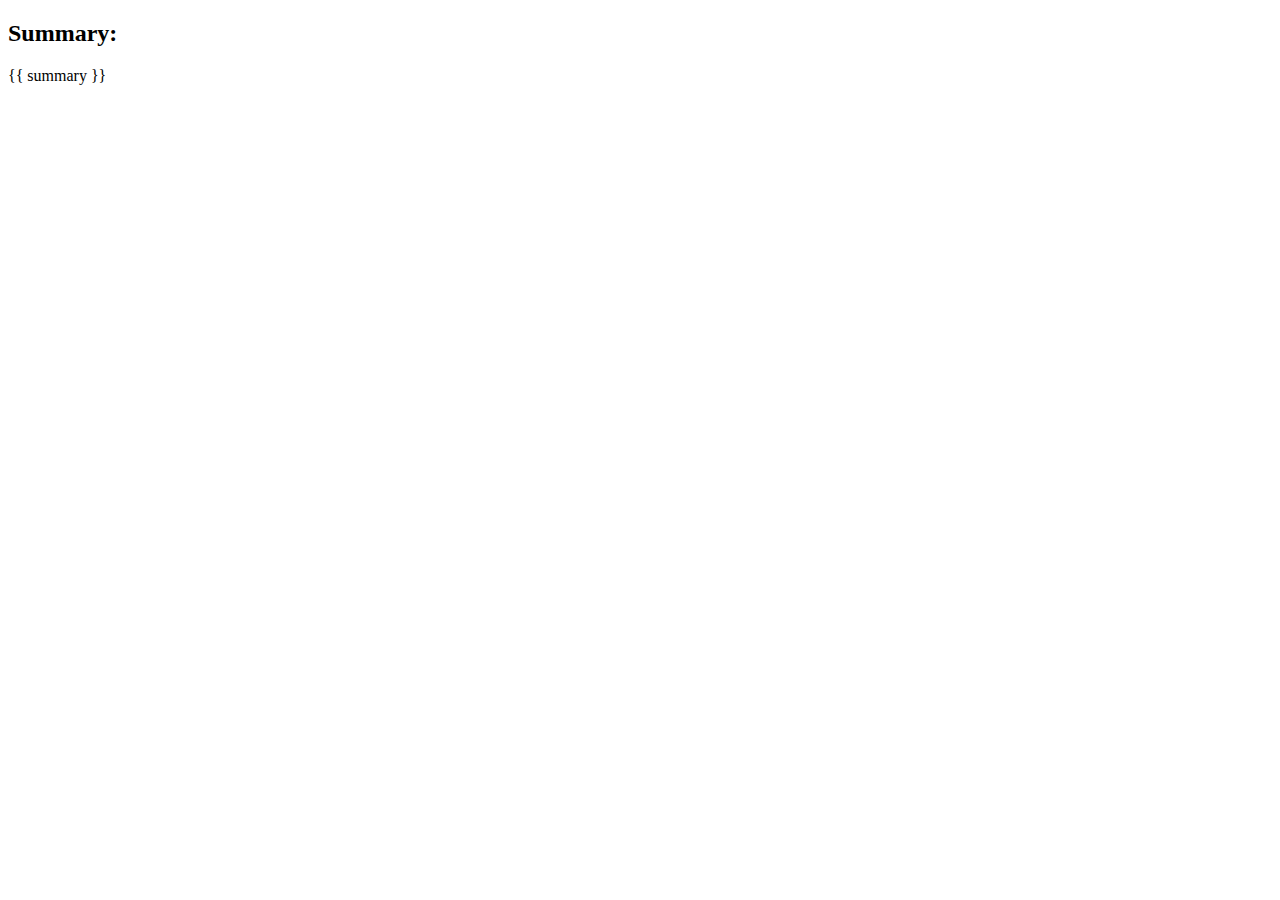
==== templates/result.html @ b07c6290 "basic website functionality" ====
<!DOCTYPE html>
<html lang="en">
<head>
    <meta charset="UTF-8">
    <meta name="viewport" content="width=device-width, initial-scale=1.0">
    <title>Summarization Result</title>
</head>
<body>
    <h2>Summary:</h2>
    <p>{{ summary }}</p>
</body>
</html>
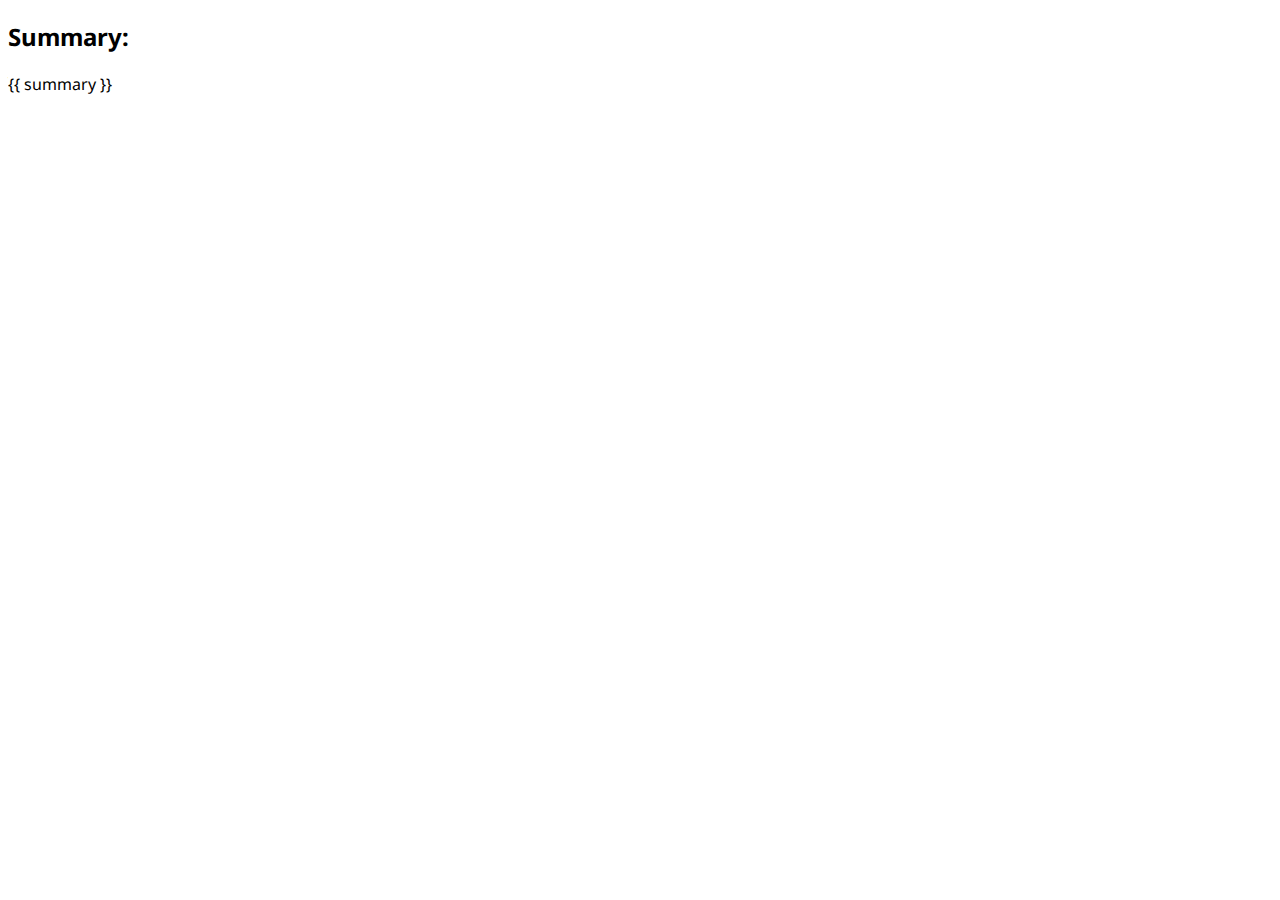
==== commit d94d078e: "fixed translator" ====
--- a/templates/result.html
+++ b/templates/result.html
@@ -4,6 +4,19 @@
     <meta charset="UTF-8">
     <meta name="viewport" content="width=device-width, initial-scale=1.0">
     <title>Summarization Result</title>
+    <style>
+        @import url("https://fonts.googleapis.com/css2?family=Noto+Sans:ital,wght@0,100..900;1,100..900&display=swap");
+        body {
+            font-family: "Noto Sans", sans-serif;
+        }
+        h2 {
+            margin-top: 20px;
+        }
+        p {
+            margin-top: 10px;
+            font-size: 16px;
+        }
+    </style>
 </head>
 <body>
     <h2>Summary:</h2>
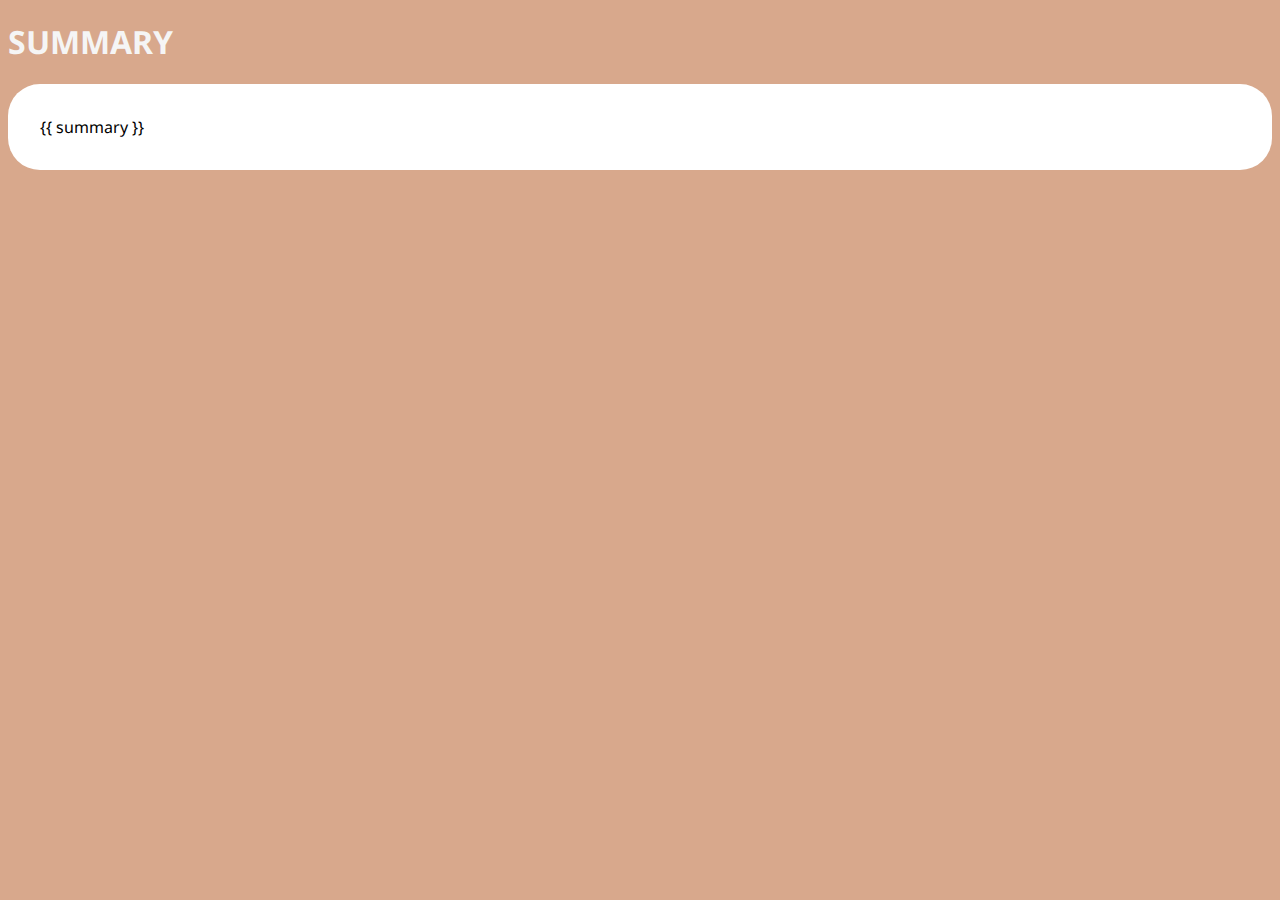
==== commit b20e0f42: "updated bg image, updated results page" ====
--- a/templates/result.html
+++ b/templates/result.html
@@ -8,18 +8,28 @@
         @import url("https://fonts.googleapis.com/css2?family=Noto+Sans:ital,wght@0,100..900;1,100..900&display=swap");
         body {
             font-family: "Noto Sans", sans-serif;
+            background-color:rgb(216, 168, 140);
         }
-        h2 {
+        h1 {
             margin-top: 20px;
+            color: whitesmoke;
         }
         p {
             margin-top: 10px;
             font-size: 16px;
+            background-color:white;
+            justify-content: center;
+            padding: 2rem;
+            border-radius: 2rem;
         }
+        html{
+            scroll-behavior: smooth;
+        }
+        
     </style>
 </head>
 <body>
-    <h2>Summary:</h2>
+    <h1>SUMMARY</h1>
     <p>{{ summary }}</p>
 </body>
 </html>
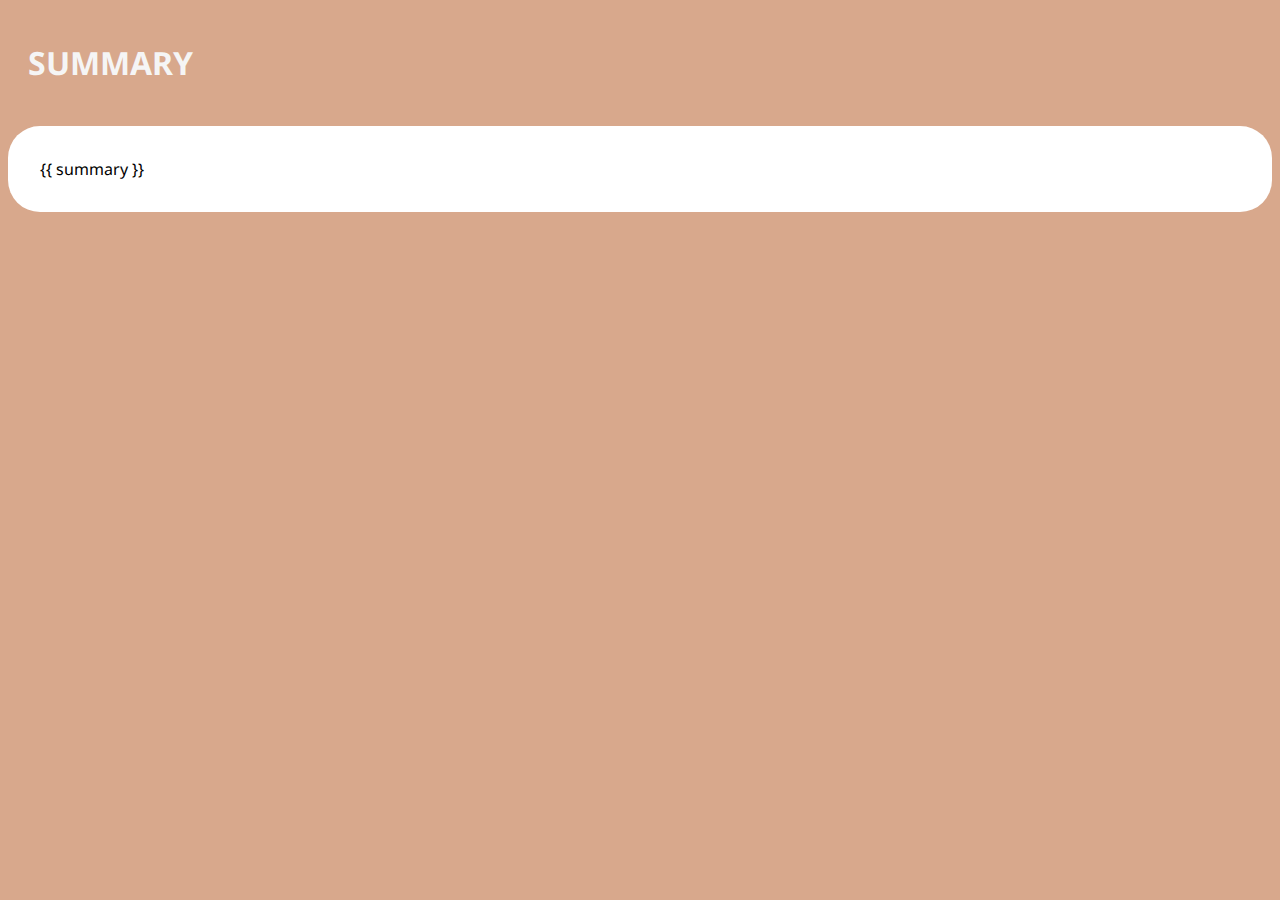
==== commit c095d9db: "updated results" ====
--- a/templates/result.html
+++ b/templates/result.html
@@ -11,8 +11,8 @@
             background-color:rgb(216, 168, 140);
         }
         h1 {
-            margin-top: 20px;
             color: whitesmoke;
+            padding: 20px;
         }
         p {
             margin-top: 10px;
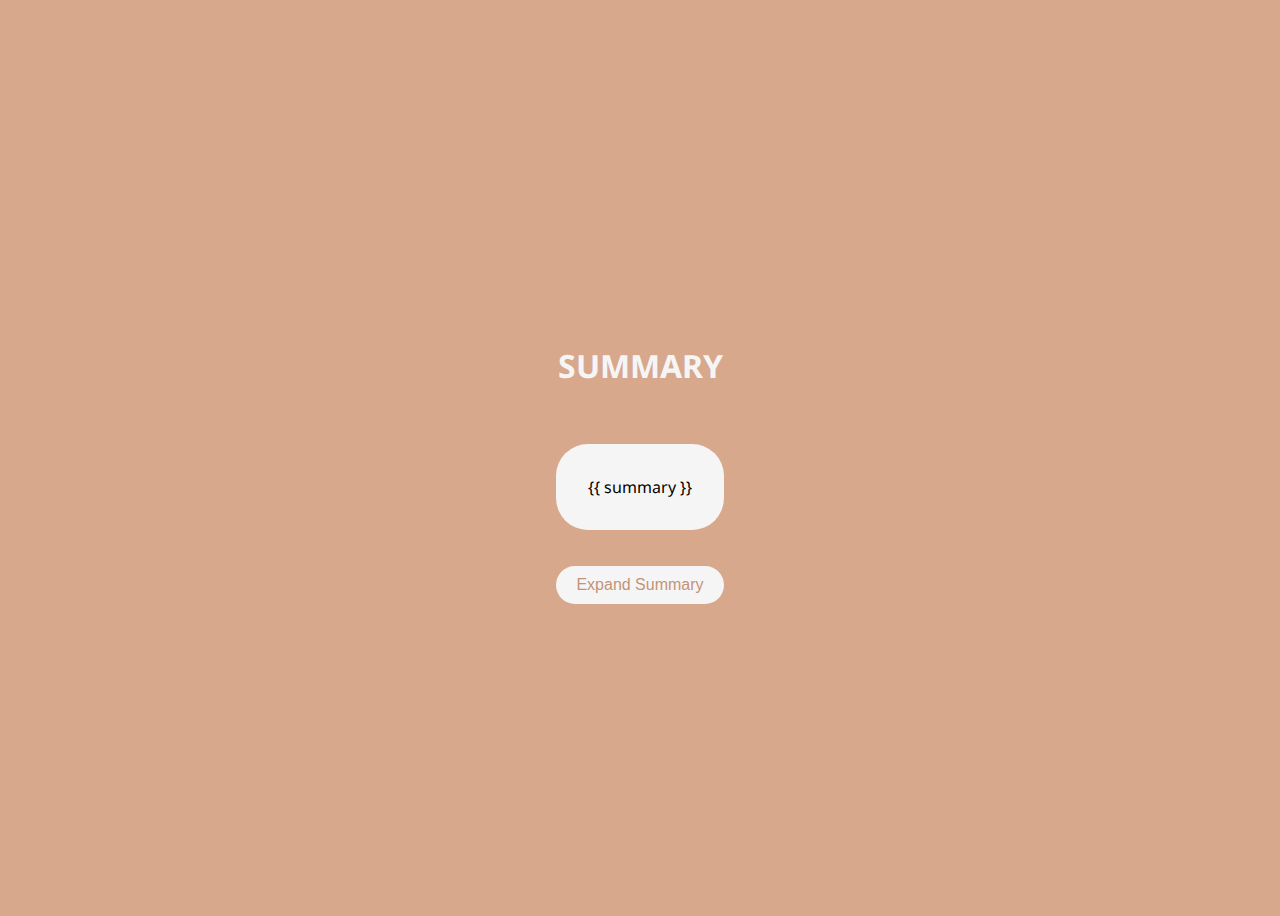
==== commit d0f0ef7d: "changed web scrapping, updated results page" ====
--- a/templates/result.html
+++ b/templates/result.html
@@ -6,30 +6,68 @@
     <title>Summarization Result</title>
     <style>
         @import url("https://fonts.googleapis.com/css2?family=Noto+Sans:ital,wght@0,100..900;1,100..900&display=swap");
-        body {
-            font-family: "Noto Sans", sans-serif;
-            background-color:rgb(216, 168, 140);
-        }
-        h1 {
-            color: whitesmoke;
-            padding: 20px;
-        }
-        p {
-            margin-top: 10px;
-            font-size: 16px;
-            background-color:white;
-            justify-content: center;
-            padding: 2rem;
-            border-radius: 2rem;
-        }
-        html{
-            scroll-behavior: smooth;
-        }
-        
+body {
+    font-family: "Noto Sans", sans-serif;
+    background-color: rgb(216, 168, 140);
+    display: flex;
+    flex-direction: column;
+    justify-content: center;
+    align-items: center;
+    height: 100vh; /* Ensures the entire viewport height is covered */
+}
+
+h1 {
+    color: whitesmoke;
+    padding: 10px;
+}
+
+p {
+    margin-top: 10px;
+    font-size: 16px;
+    background-color: whitesmoke;
+    padding: 2rem;
+    border-radius: 2rem;
+    text-align: justify;
+}
+
+#summary {
+    padding-top: 1rem;
+    padding-left: 7rem;
+    padding-right: 7rem;
+    text-align: center; /* Centers the summary */
+}
+
+#expand-button {
+    background-color: whitesmoke;
+    color: rgb(196, 147, 119);
+    border: none;
+    padding: 10px 20px;
+    font-size: 16px;
+    cursor: pointer;
+    border-radius: 2rem;
+    margin-top: 20px;
+}
+
+#expand-button:hover {
+    background-color: black;
+    color: white;
+}
+
     </style>
 </head>
 <body>
     <h1>SUMMARY</h1>
-    <p>{{ summary }}</p>
+    <div id="summary">
+        <p>{{ summary }}</p>
+        <button id="expand-button" onclick="expandSummary()">Expand Summary</button>
+    </div>
+
+    <script>
+        function expandSummary() {
+            // Implement logic to expand the summary here
+            // For example, you can fetch more content or show hidden content
+            alert("Functionality to expand summary is not implemented yet.");
+        }
+    </script>
 </body>
 </html>
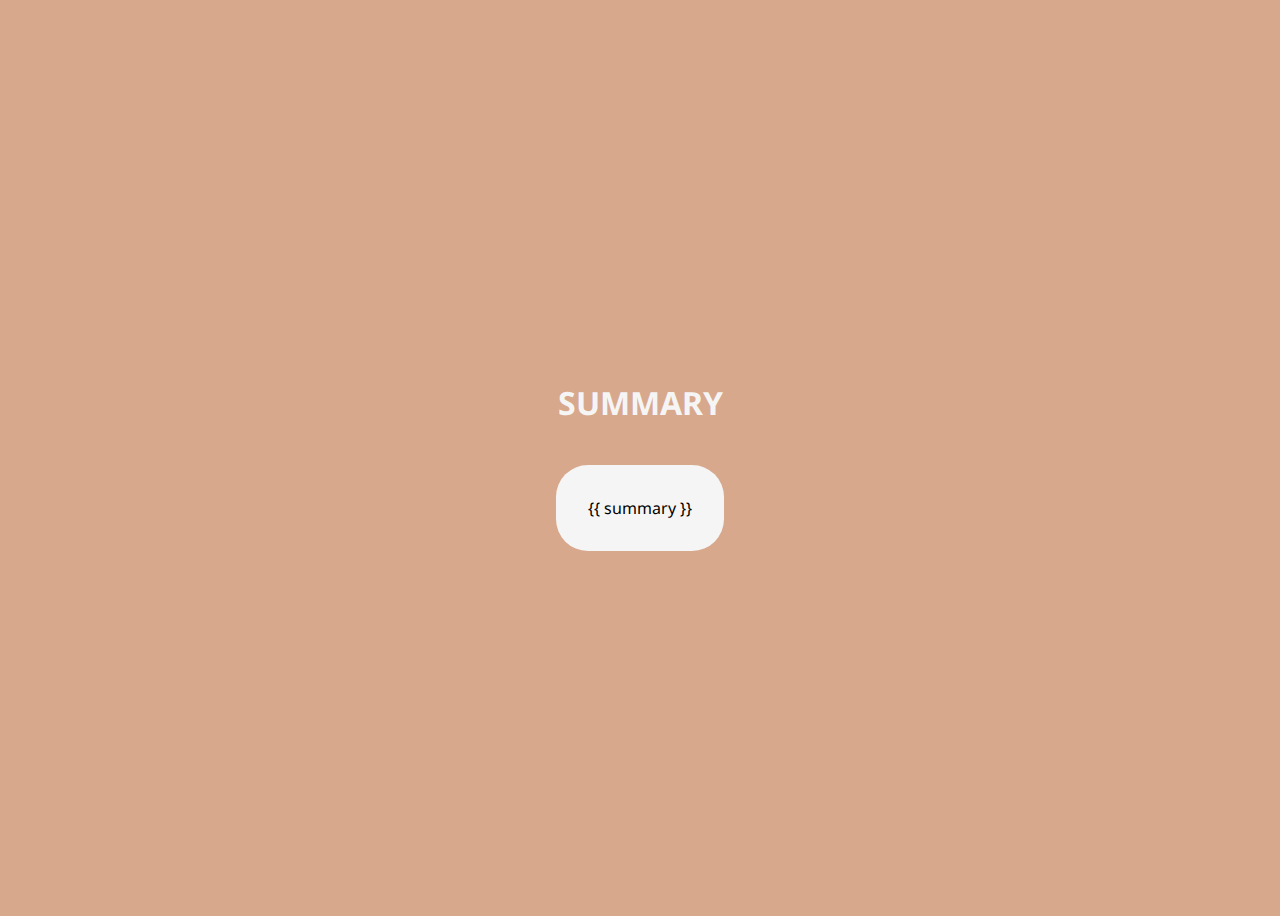
==== commit f956bb08: "added languages, deleted cache" ====
--- a/templates/result.html
+++ b/templates/result.html
@@ -6,68 +6,58 @@
     <title>Summarization Result</title>
     <style>
         @import url("https://fonts.googleapis.com/css2?family=Noto+Sans:ital,wght@0,100..900;1,100..900&display=swap");
-body {
-    font-family: "Noto Sans", sans-serif;
-    background-color: rgb(216, 168, 140);
-    display: flex;
-    flex-direction: column;
-    justify-content: center;
-    align-items: center;
-    height: 100vh; /* Ensures the entire viewport height is covered */
-}
+        body {
+            font-family: "Noto Sans", sans-serif;
+            background-color: rgb(216, 168, 140);
+            display: flex;
+            flex-direction: column;
+            justify-content: center;
+            align-items: center;
+            height: 100vh; /* Ensures the entire viewport height is covered */
+        }
 
-h1 {
-    color: whitesmoke;
-    padding: 10px;
-}
+        h1 {
+            color: whitesmoke;
+            padding: 10px;
+        }
 
-p {
-    margin-top: 10px;
-    font-size: 16px;
-    background-color: whitesmoke;
-    padding: 2rem;
-    border-radius: 2rem;
-    text-align: justify;
-}
+        p {
+            margin-top: 10px;
+            font-size: 16px;
+            background-color: whitesmoke;
+            padding: 2rem;
+            border-radius: 2rem;
+            text-align: justify;
+        }
 
-#summary {
-    padding-top: 1rem;
-    padding-left: 7rem;
-    padding-right: 7rem;
-    text-align: center; /* Centers the summary */
-}
+        #summary {
+            padding-left: 7rem;
+            padding-right: 7rem;
+            text-align: center; /* Centers the summary */
+        }
 
-#expand-button {
-    background-color: whitesmoke;
-    color: rgb(196, 147, 119);
-    border: none;
-    padding: 10px 20px;
-    font-size: 16px;
-    cursor: pointer;
-    border-radius: 2rem;
-    margin-top: 20px;
-}
+        #expand-button {
+            background-color: whitesmoke;
+            color: rgb(196, 147, 119);
+            border: none;
+            padding: 10px 20px;
+            font-size: 16px;
+            cursor: pointer;
+            border-radius: 2rem;
+            margin-top: 20px;
+        }
 
-#expand-button:hover {
-    background-color: black;
-    color: white;
-}
-
+        #expand-button:hover {
+            background-color: black;
+            color: white;
+        }
     </style>
 </head>
 <body>
     <h1>SUMMARY</h1>
     <div id="summary">
         <p>{{ summary }}</p>
-        <button id="expand-button" onclick="expandSummary()">Expand Summary</button>
     </div>
 
-    <script>
-        function expandSummary() {
-            // Implement logic to expand the summary here
-            // For example, you can fetch more content or show hidden content
-            alert("Functionality to expand summary is not implemented yet.");
-        }
-    </script>
 </body>
 </html>
